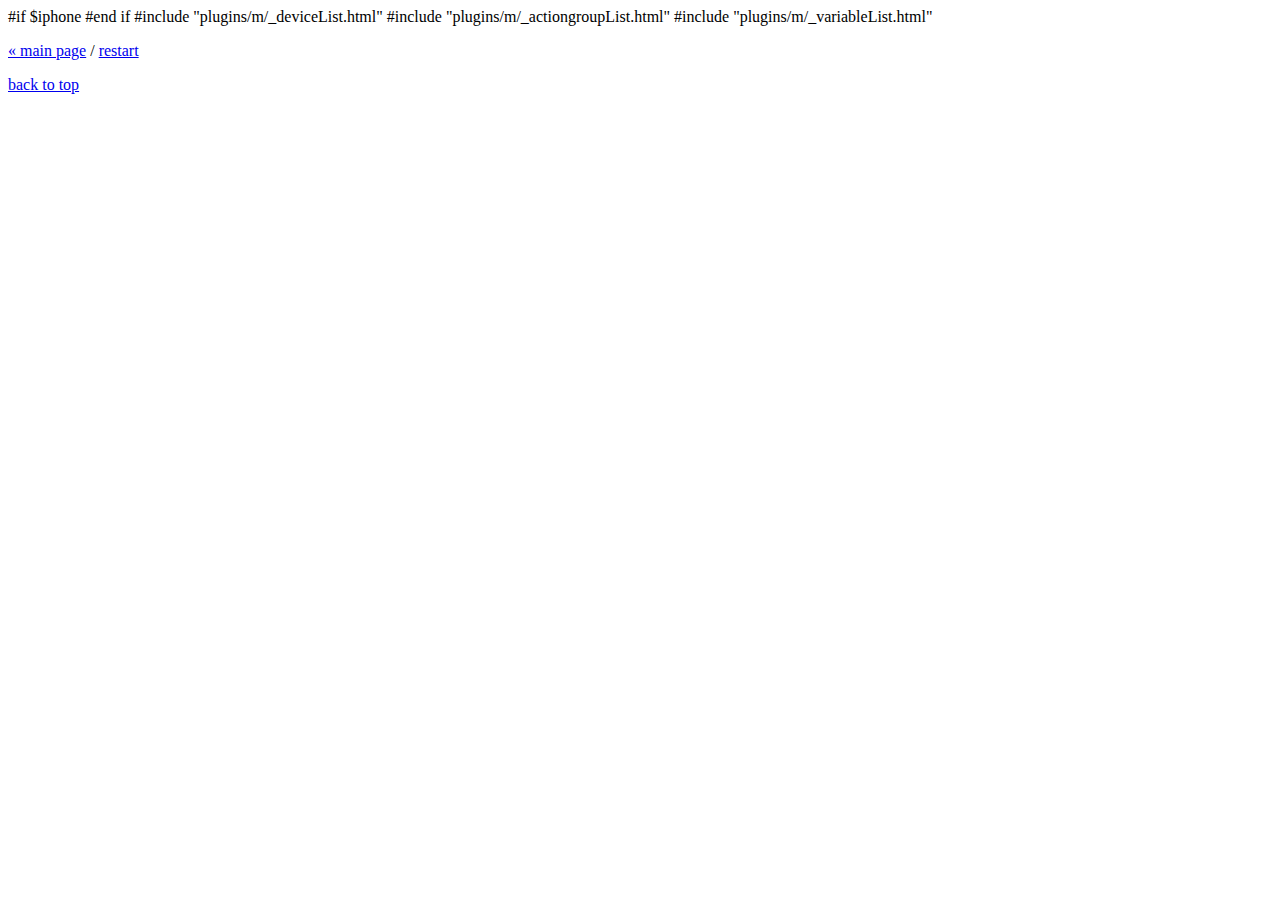
==== index.html @ c0a5d90a "Added action group & variables listings. A little bit of cleaning up" ====
<!DOCTYPE html PUBLIC "-//W3C//DTD XHTML 1.0 Strict//EN" "http://www.w3.org/TR/xhtml1/DTD/xhtml1-strict.dtd">
<html xmlns="http://www.w3.org/1999/xhtml" xml:lang="en">
  <head>
    <title>Indigo Home Control Server</title>
    <meta http-equiv="Content-Type" content="text/html; charset=utf-8" />
    <link rel="stylesheet" media="screen" type="text/css" href="/m/css/mini.css" />
    <script src="indigoutil" type="text/javascript"></script>
    #if $iphone
      <meta content='width = 320, initial-scale = 1.0' name='viewport' />
      <link href='/m/images/icon-touch-grey.png' rel='apple-touch-icon' />
    #end if
    <script type="text/javascript" charset="utf-8">
      #if $iphone
        window.onload = function() {
          setTimeout(function(){window.scrollTo(0, 1);}, 100);
        }
      #end if
      function toggle(obj) {
        var el = document.getElementById(obj);
        el.style.display = (el.style.display != 'none' ? 'none' : '' );
      }
    </script>
  </head>
  <body>
    <a name="top"></a>
    #include "plugins/m/_deviceList.html"
    #include "plugins/m/_actiongroupList.html"    
    #include "plugins/m/_variableList.html"
    <div class="footer">
      <p class="fl">
      <a href="/">&laquo; main page</a> / 
      <a class="restart" href="/indigocommand?name=restart">restart</a>
      </p>
      <a class="fr" href="#top">back to top</a>
      <div class="clear"></div>
    </div>
  </body>
</html>
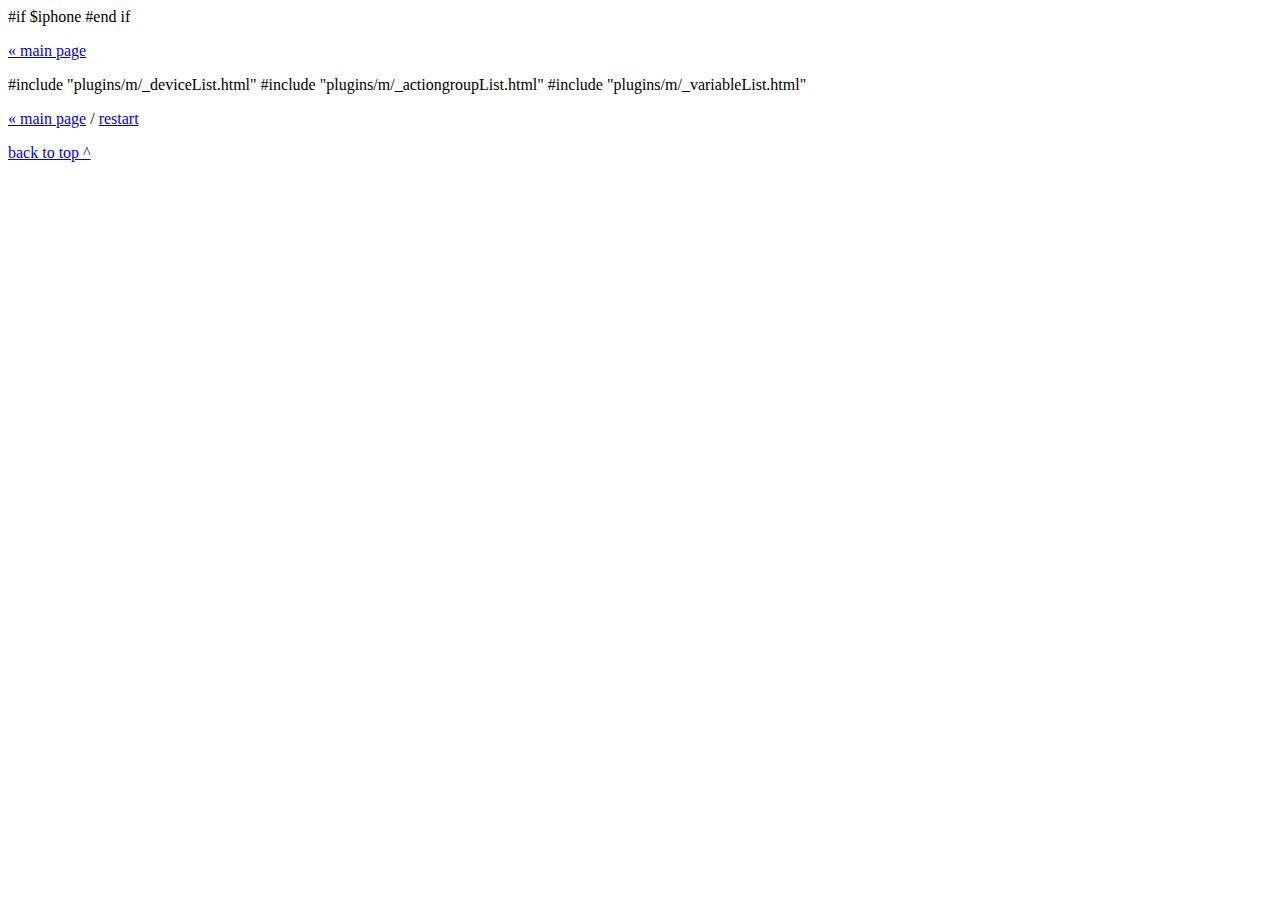
==== commit bcfedb72: "Added javascript functions and an iframe so executing commands do not force a refresh of the page" ====
--- a/index.html
+++ b/index.html
@@ -4,7 +4,8 @@
     <title>Indigo Home Control Server</title>
     <meta http-equiv="Content-Type" content="text/html; charset=utf-8" />
     <link rel="stylesheet" media="screen" type="text/css" href="/m/css/mini.css" />
-    <script src="indigoutil" type="text/javascript"></script>
+    <link rel="icon" href="/m/images/icon-favicon-grey.png" type="image/png">
+    <link rel="icon" href="/m/images/icon-favicon-grey.ico" type="image/x-icon">
     #if $iphone
       <meta content='width = 320, initial-scale = 1.0' name='viewport' />
       <link href='/m/images/icon-touch-grey.png' rel='apple-touch-icon' />
@@ -20,9 +21,42 @@
         el.style.display = (el.style.display != 'none' ? 'none' : '' );
       }
     </script>
+
+    <script type="text/javascript" charset="utf-8">
+		function SwitchLights(devname,State) {
+			if (State>0) 
+			{
+				document.getElementById('ifAction').src = "turnon?device=" + devname;
+				document.getElementById('Btn'+devname).className = "button on";
+				document.getElementById('Btn'+devname).innerText = 'On';
+				document.getElementById('Btn'+devname).href="javascript:SwitchLights('" + devname + "',0)";
+			} else {
+				document.getElementById('ifAction').src = "turnoff?device=" + devname;
+				document.getElementById('Btn'+devname).className = "button off"
+				document.getElementById('Btn'+devname).innerText = 'Off';
+				document.getElementById('Btn'+devname).href="javascript:SwitchLights('" + devname + "',1)";
+				}
+			}
+		function DimLights(devname,Level) {
+			if (Level>0) 
+			{
+				document.getElementById('ifAction').src = "setbrightness?device=" + devname + "&level=" + Level;
+				document.getElementById('Btn'+devname).className = "button on";
+				document.getElementById('Btn'+devname).innerText = Level + '%';
+				document.getElementById('Btn'+devname).href="javascript:SwitchLights('" + devname + "',0)";
+			} else {
+				document.getElementById('ifAction').src = "turnoff?device=" + devname;
+				document.getElementById('Btn'+devname).className = "button off"
+				document.getElementById('Btn'+devname).innerText = 'Off';
+				document.getElementById('Btn'+devname).href="javascript:SwitchLights('" + devname + "',1)";
+				}
+			}
+    </script>
+    
   </head>
   <body>
     <a name="top"></a>
+    <p><a href="/">&laquo; main page</a></p>
     #include "plugins/m/_deviceList.html"
     #include "plugins/m/_actiongroupList.html"    
     #include "plugins/m/_variableList.html"
@@ -31,8 +65,9 @@
       <a href="/">&laquo; main page</a> / 
       <a class="restart" href="/indigocommand?name=restart">restart</a>
       </p>
-      <a class="fr" href="#top">back to top</a>
+      <a class="fr" href="#top">back to top ^</a>
       <div class="clear"></div>
     </div>
+    <iframe name="ifAction" id="ifAction" style="display:none"/>
   </body>
-</html>
+</html>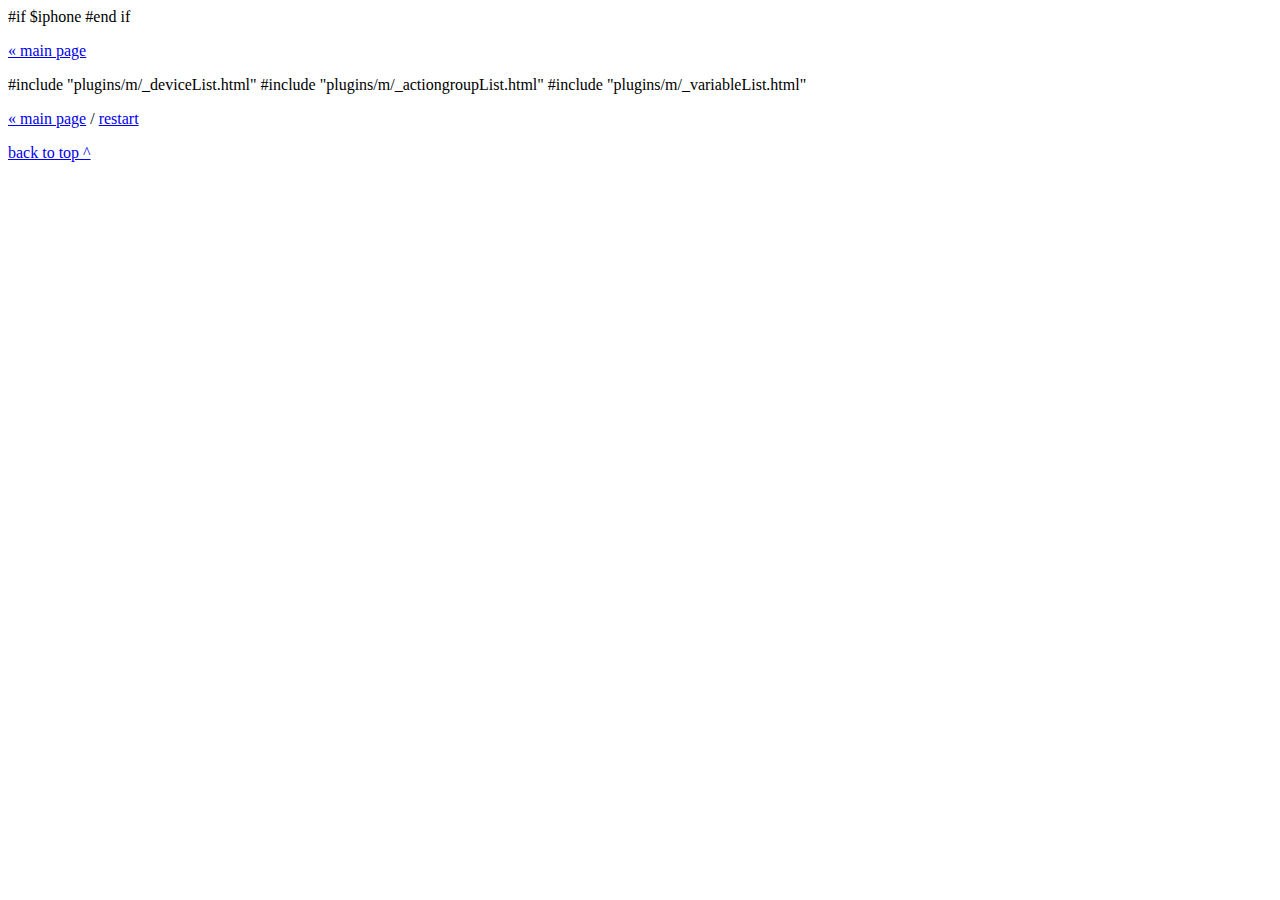
==== commit fca562d3: "up readme with attribution, formatting of index" ====
--- a/index.html
+++ b/index.html
@@ -20,37 +20,32 @@
         var el = document.getElementById(obj);
         el.style.display = (el.style.display != 'none' ? 'none' : '' );
       }
-    </script>
-
-    <script type="text/javascript" charset="utf-8">
-		function SwitchLights(devname,State) {
-			if (State>0) 
-			{
-				document.getElementById('ifAction').src = "turnon?device=" + devname;
-				document.getElementById('Btn'+devname).className = "button on";
-				document.getElementById('Btn'+devname).innerText = 'On';
-				document.getElementById('Btn'+devname).href="javascript:SwitchLights('" + devname + "',0)";
-			} else {
-				document.getElementById('ifAction').src = "turnoff?device=" + devname;
-				document.getElementById('Btn'+devname).className = "button off"
-				document.getElementById('Btn'+devname).innerText = 'Off';
-				document.getElementById('Btn'+devname).href="javascript:SwitchLights('" + devname + "',1)";
-				}
-			}
-		function DimLights(devname,Level) {
-			if (Level>0) 
-			{
-				document.getElementById('ifAction').src = "setbrightness?device=" + devname + "&level=" + Level;
-				document.getElementById('Btn'+devname).className = "button on";
-				document.getElementById('Btn'+devname).innerText = Level + '%';
-				document.getElementById('Btn'+devname).href="javascript:SwitchLights('" + devname + "',0)";
-			} else {
-				document.getElementById('ifAction').src = "turnoff?device=" + devname;
-				document.getElementById('Btn'+devname).className = "button off"
-				document.getElementById('Btn'+devname).innerText = 'Off';
-				document.getElementById('Btn'+devname).href="javascript:SwitchLights('" + devname + "',1)";
-				}
-			}
+      function SwitchLights(devname,State) {
+        if (State>0) {
+          document.getElementById('ifAction').src = "turnon?device=" + devname;
+          document.getElementById('Btn'+devname).className = "button on";
+          document.getElementById('Btn'+devname).innerText = 'On';
+          document.getElementById('Btn'+devname).href="javascript:SwitchLights('" + devname + "',0)";
+        } else {
+          document.getElementById('ifAction').src = "turnoff?device=" + devname;
+          document.getElementById('Btn'+devname).className = "button off"
+          document.getElementById('Btn'+devname).innerText = 'Off';
+          document.getElementById('Btn'+devname).href="javascript:SwitchLights('" + devname + "',1)";
+        }
+      }
+      function DimLights(devname,Level) {
+        if (Level>0) {
+          document.getElementById('ifAction').src = "setbrightness?device=" + devname + "&level=" + Level;
+          document.getElementById('Btn'+devname).className = "button on";
+          document.getElementById('Btn'+devname).innerText = Level + '%';
+          document.getElementById('Btn'+devname).href="javascript:SwitchLights('" + devname + "',0)";
+        } else {
+          document.getElementById('ifAction').src = "turnoff?device=" + devname;
+          document.getElementById('Btn'+devname).className = "button off"
+          document.getElementById('Btn'+devname).innerText = 'Off';
+          document.getElementById('Btn'+devname).href="javascript:SwitchLights('" + devname + "',1)";
+        }
+      }
     </script>
     
   </head>
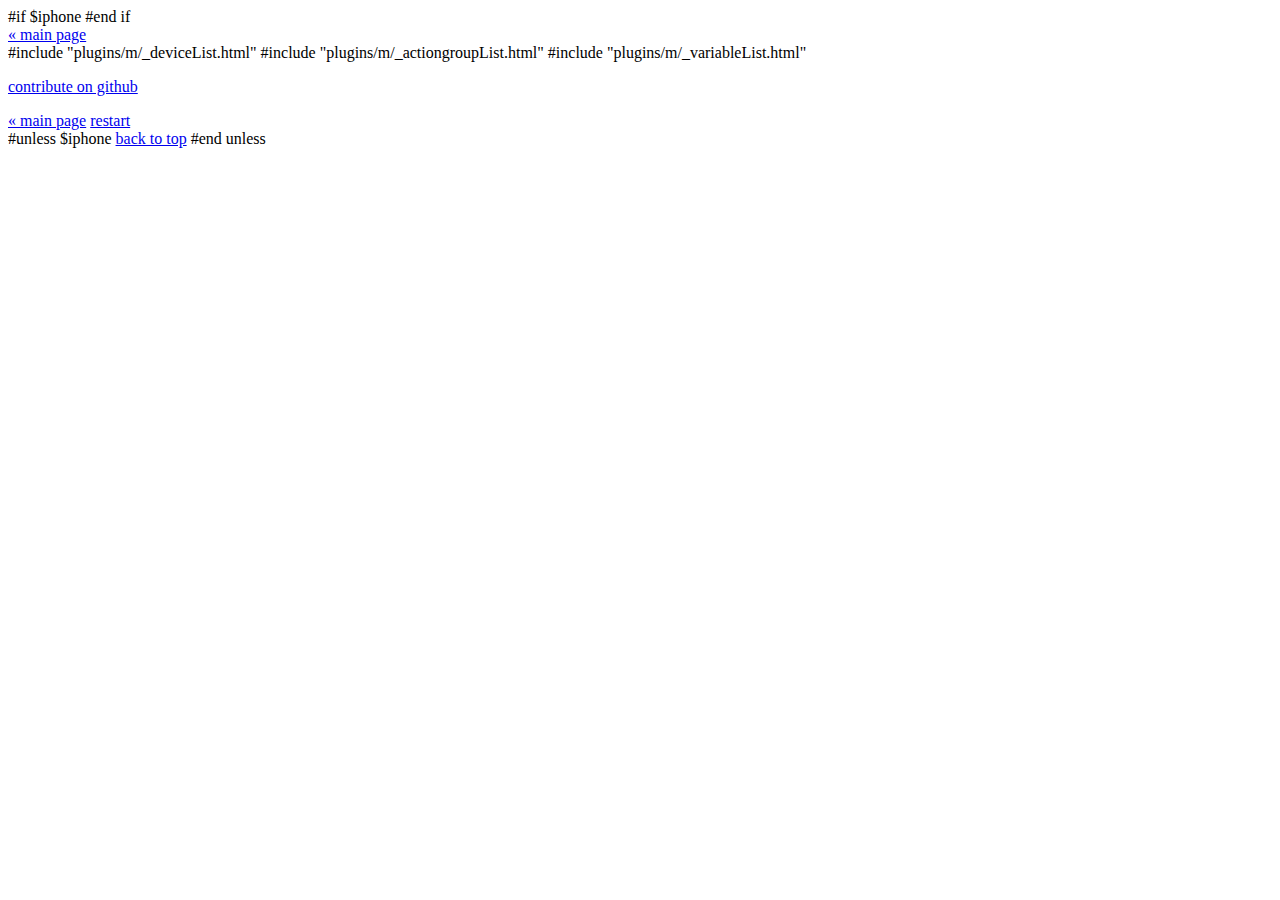
==== commit eb8d1f11: "now apple-mobile-web-app-capable, style header and footer, adjust dimmer controls to prevent wrap" ====
--- a/index.html
+++ b/index.html
@@ -7,6 +7,7 @@
     <link rel="icon" href="/m/images/icon-favicon-grey.png" type="image/png">
     <link rel="icon" href="/m/images/icon-favicon-grey.ico" type="image/x-icon">
     #if $iphone
+      <meta name="apple-mobile-web-app-capable" content="yes" />
       <meta content='width = 320, initial-scale = 1.0' name='viewport' />
       <link href='/m/images/icon-touch-grey.png' rel='apple-touch-icon' />
     #end if
@@ -50,17 +51,26 @@
     
   </head>
   <body>
-    <a name="top"></a>
-    <p><a href="/">&laquo; main page</a></p>
-    #include "plugins/m/_deviceList.html"
-    #include "plugins/m/_actiongroupList.html"    
-    #include "plugins/m/_variableList.html"
-    <div class="footer">
-      <p class="fl">
-      <a href="/">&laquo; main page</a> / 
-      <a class="restart" href="/indigocommand?name=restart">restart</a>
-      </p>
-      <a class="fr" href="#top">back to top ^</a>
+    <a name="header"></a>
+    <div id="header">
+      <a href="/" class="mainpage">&laquo; main page</a>
+    </div>
+    <div id="content">
+      #include "plugins/m/_deviceList.html"
+      #include "plugins/m/_actiongroupList.html"    
+      #include "plugins/m/_variableList.html"
+    </div>
+    <p class="contribute"><a href="http://github.com/seaofclouds/indigo-mini-view-plugin/">contribute on github</a></p>
+    
+    <div id="footer">
+      <div class="fl">
+        <a href="/" class="mainpage">&laquo; main page</a>
+        <a class="restart" href="/indigocommand?name=restart">restart</a>
+        <div class="clear"></div>
+      </div>
+      #unless $iphone
+        <a class="fr backtotop" href="#header">back to top</a>
+      #end unless
       <div class="clear"></div>
     </div>
     <iframe name="ifAction" id="ifAction" style="display:none"/>
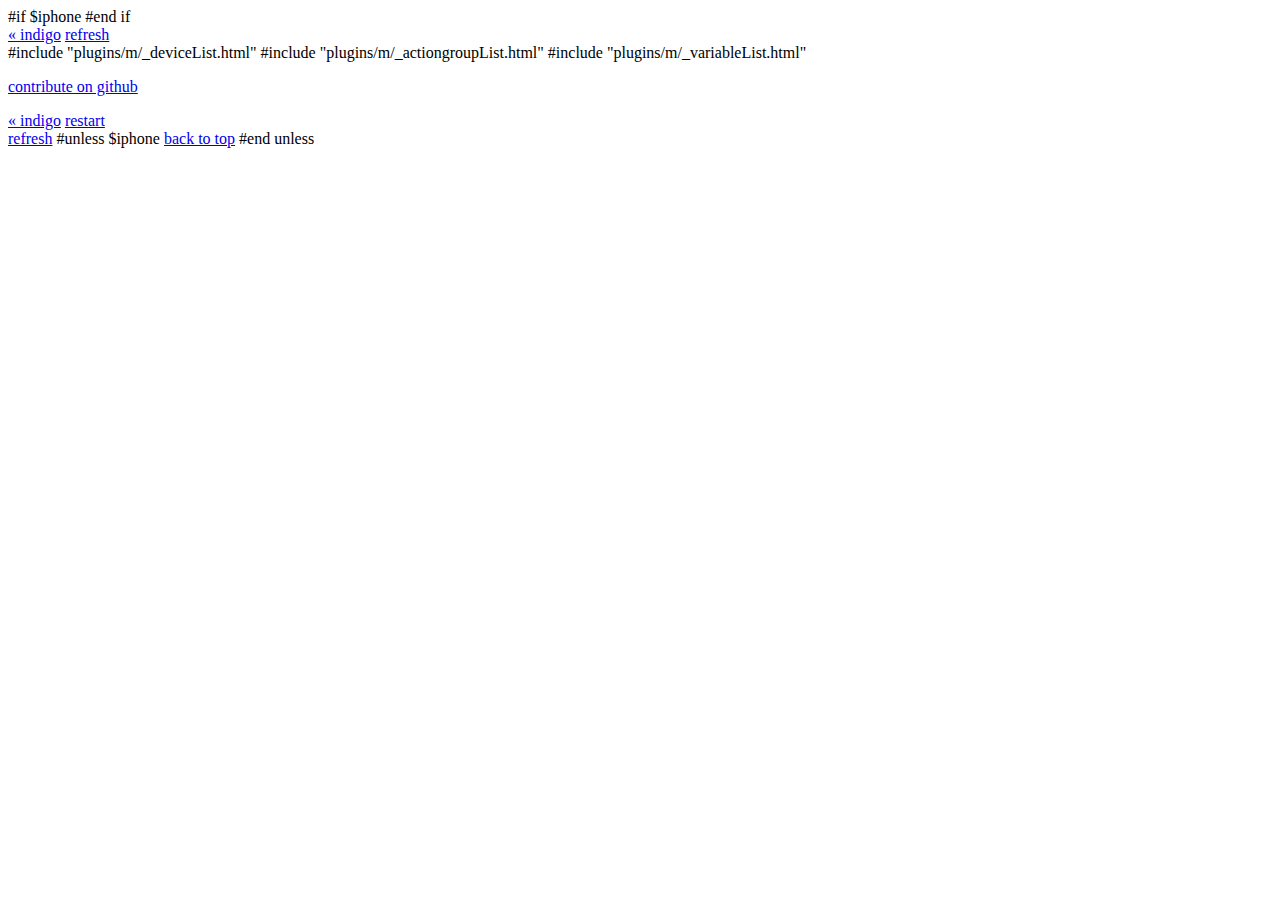
==== commit 464dd772: "add refresh link" ====
--- a/index.html
+++ b/index.html
@@ -53,7 +53,8 @@
   <body>
     <a name="header"></a>
     <div id="header">
-      <a href="/" class="mainpage">&laquo; main page</a>
+      <a class="fl" href="/" class="mainpage">&laquo; indigo</a>
+      <a class="fr" href="javascript:location.reload(true)">refresh</a>
     </div>
     <div id="content">
       #include "plugins/m/_deviceList.html"
@@ -64,13 +65,16 @@
     
     <div id="footer">
       <div class="fl">
-        <a href="/" class="mainpage">&laquo; main page</a>
+        <a href="/" class="mainpage">&laquo; indigo</a>
         <a class="restart" href="/indigocommand?name=restart">restart</a>
         <div class="clear"></div>
       </div>
-      #unless $iphone
-        <a class="fr backtotop" href="#header">back to top</a>
-      #end unless
+      <div class="fr">
+        <a href="javascript:location.reload(true)">refresh</a>
+        #unless $iphone
+          <a class="backtotop" href="#header">back to top</a>
+        #end unless
+      </div>
       <div class="clear"></div>
     </div>
     <iframe name="ifAction" id="ifAction" style="display:none"/>
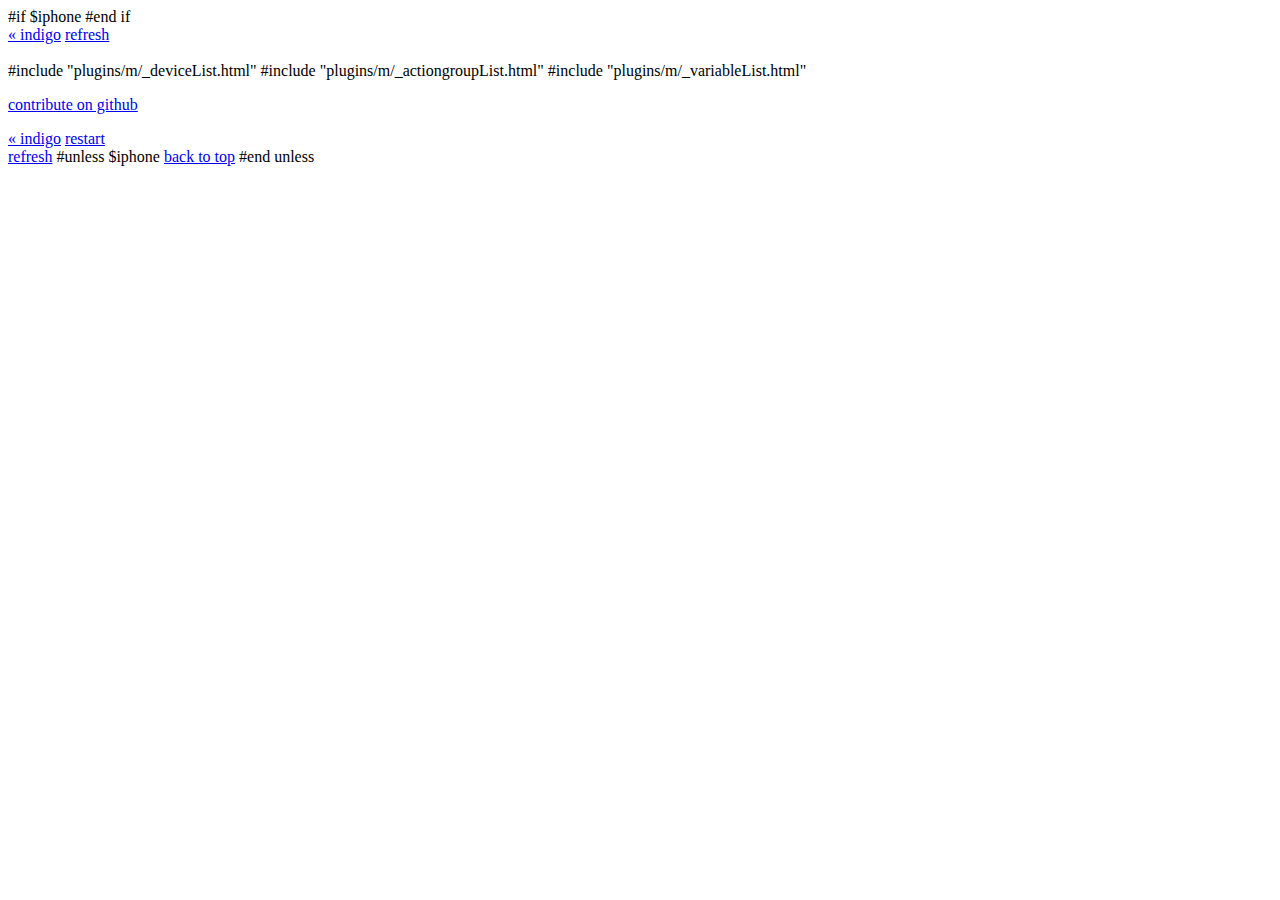
==== commit 1b1410dc: "Improved refresh javascript.  Added javascript function to AJAX action groups." ====
--- a/index.html
+++ b/index.html
@@ -21,6 +21,9 @@
         var el = document.getElementById(obj);
         el.style.display = (el.style.display != 'none' ? 'none' : '' );
       }
+      function ActionGroup(actiongroupname) {
+         document.getElementById('ifAction').src = "executegroup?group=" + actiongroupname;
+		 }
       function SwitchLights(devname,State) {
         if (State>0) {
           document.getElementById('ifAction').src = "turnon?device=" + devname;
@@ -54,8 +57,9 @@
     <a name="header"></a>
     <div id="header">
       <a class="fl" href="/" class="mainpage">&laquo; indigo</a>
-      <a class="fr" href="javascript:location.reload(true)">refresh</a>
+      <a class="fr" href="javascript:window.location.href=window.location.href">refresh</a>
     </div>
+    <br/>
     <div id="content">
       #include "plugins/m/_deviceList.html"
       #include "plugins/m/_actiongroupList.html"    
@@ -70,7 +74,7 @@
         <div class="clear"></div>
       </div>
       <div class="fr">
-        <a href="javascript:location.reload(true)">refresh</a>
+        <a href="javascript:window.location.href=window.location.href">refresh</a>
         #unless $iphone
           <a class="backtotop" href="#header">back to top</a>
         #end unless
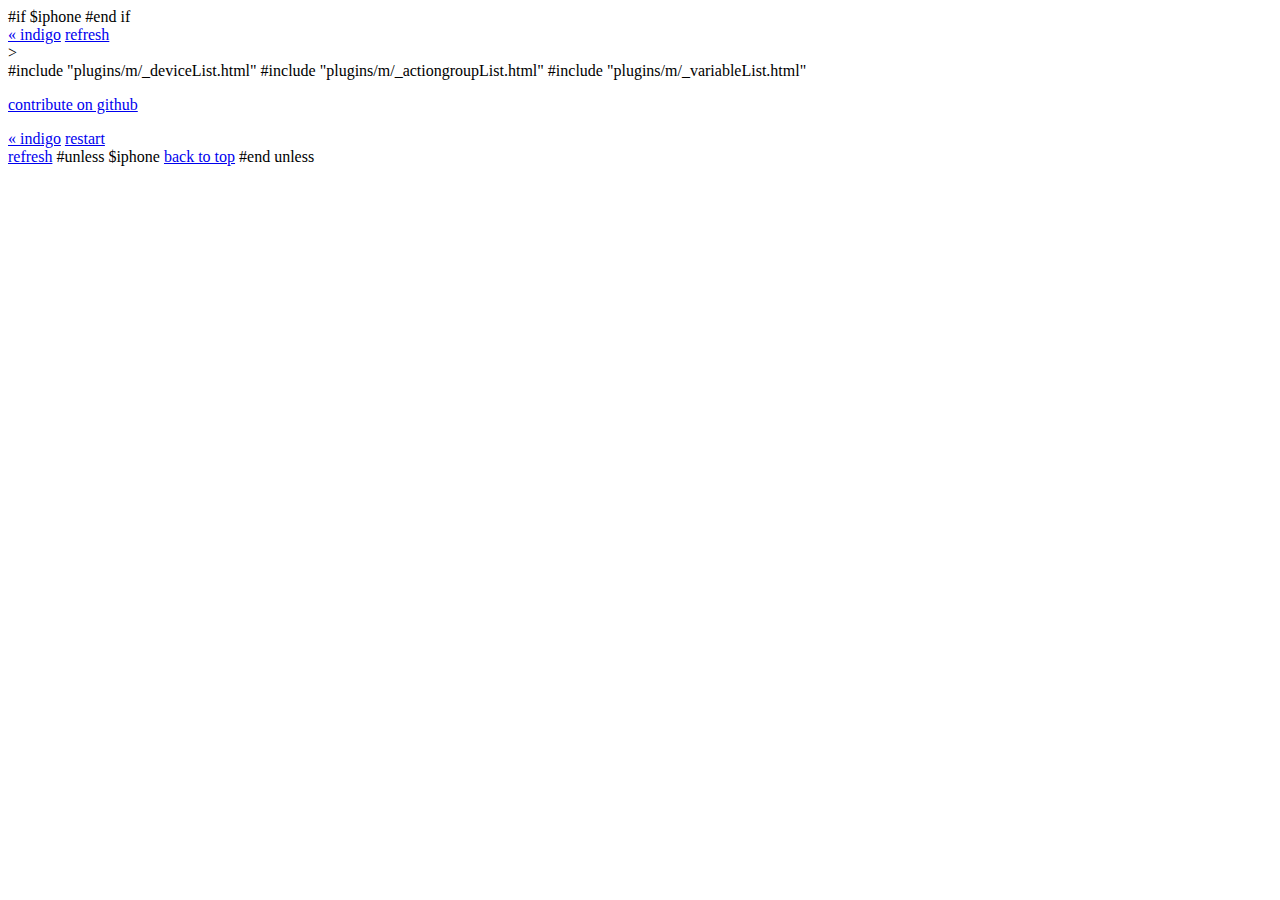
==== commit aeac6b55: "replace break with clear, tidy readme" ====
--- a/index.html
+++ b/index.html
@@ -23,7 +23,7 @@
       }
       function ActionGroup(actiongroupname) {
          document.getElementById('ifAction').src = "executegroup?group=" + actiongroupname;
-		 }
+     }
       function SwitchLights(devname,State) {
         if (State>0) {
           document.getElementById('ifAction').src = "turnon?device=" + devname;
@@ -58,11 +58,11 @@
     <div id="header">
       <a class="fl" href="/" class="mainpage">&laquo; indigo</a>
       <a class="fr" href="javascript:window.location.href=window.location.href">refresh</a>
+      <div class="clear"</div>>
     </div>
-    <br/>
     <div id="content">
       #include "plugins/m/_deviceList.html"
-      #include "plugins/m/_actiongroupList.html"    
+      #include "plugins/m/_actiongroupList.html"
       #include "plugins/m/_variableList.html"
     </div>
     <p class="contribute"><a href="http://github.com/seaofclouds/indigo-mini-view-plugin/">contribute on github</a></p>
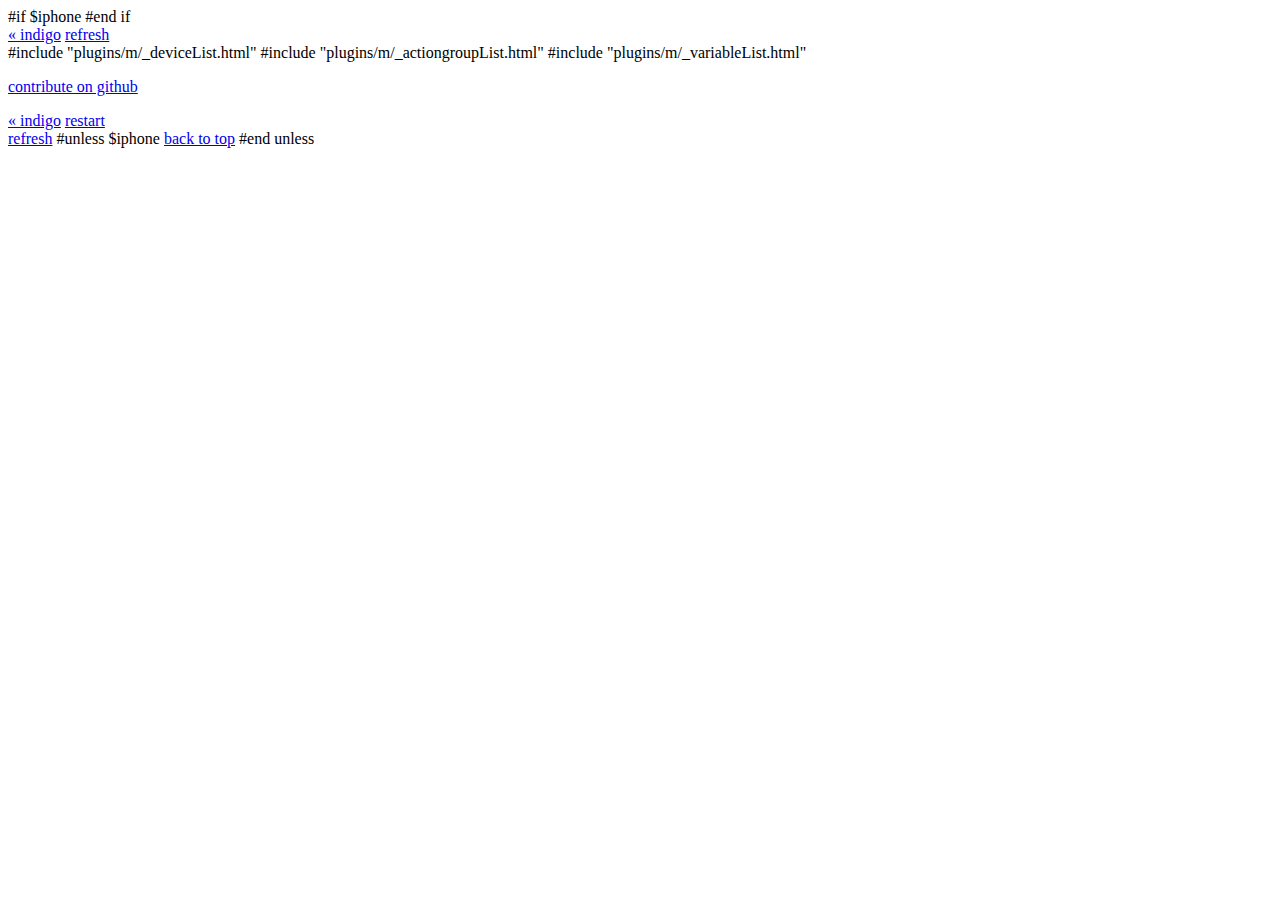
==== commit f482f082: "replace break with clear, tidy readme" ====
--- a/index.html
+++ b/index.html
@@ -58,7 +58,7 @@
     <div id="header">
       <a class="fl" href="/" class="mainpage">&laquo; indigo</a>
       <a class="fr" href="javascript:window.location.href=window.location.href">refresh</a>
-      <div class="clear"</div>>
+      <div class="clear"></div>
     </div>
     <div id="content">
       #include "plugins/m/_deviceList.html"
